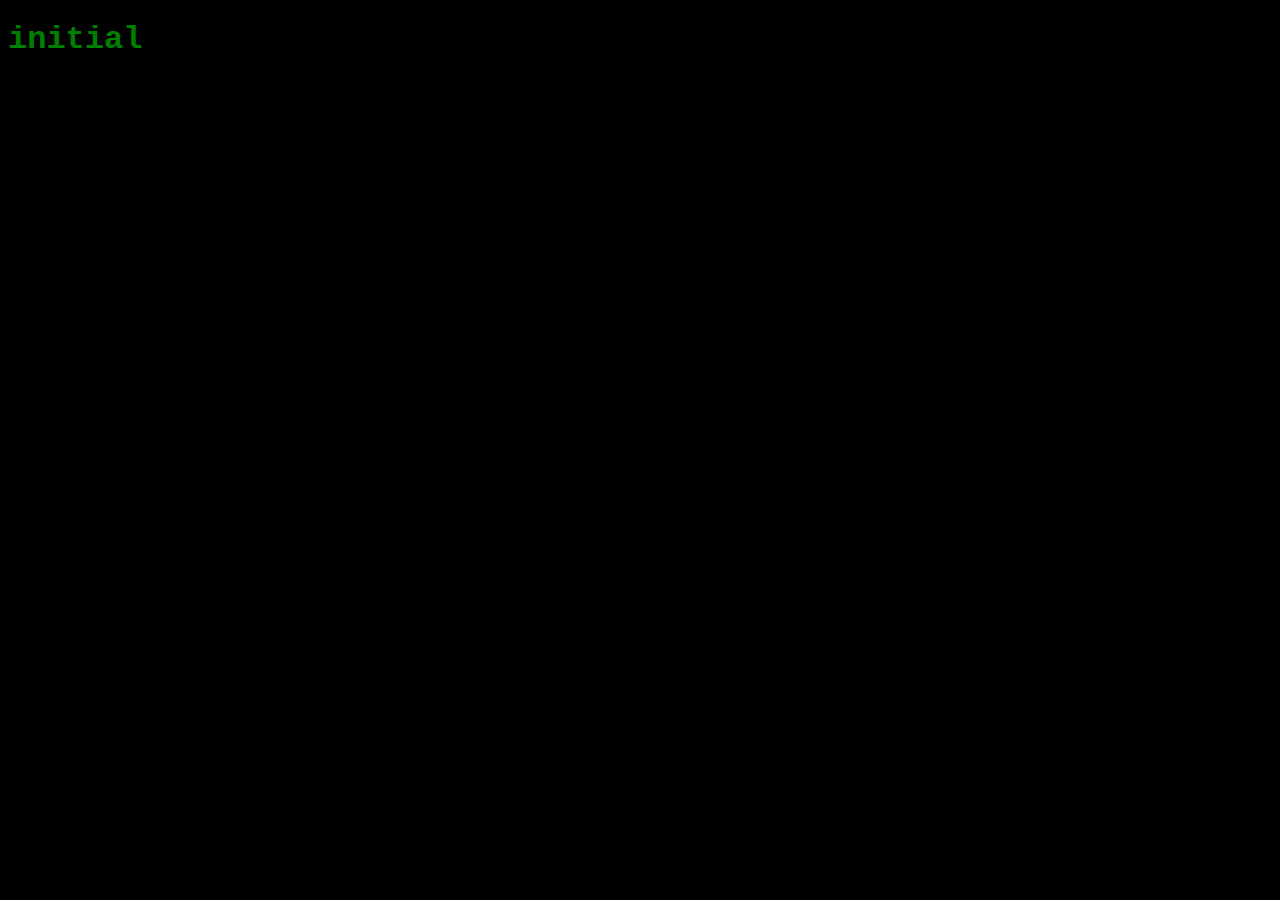
==== index.html @ 24d053fa "Update index.html" ====
<!DOCTYPE html>
<html>
  <head>
    <title>znznz.com</title>
    <style>
      body {
        background-color: black;
        color: green;
        font-family: Courier, monospace;
      }
    </style>
  </head>
  <body>
    <h1 id="typewriter-text"></h1>

    <script>
      const text = "initializing...<br>initialization complete";
      let index = 0;
      function typeWriter() {
        if (index < text.length) {
          document.getElementById("typewriter-text").innerHTML += text.charAt(index);
          index++;
          setTimeout(typeWriter, Math.random() * 200);
        }
      }

      typeWriter();
    </script>
  </body>
</html>
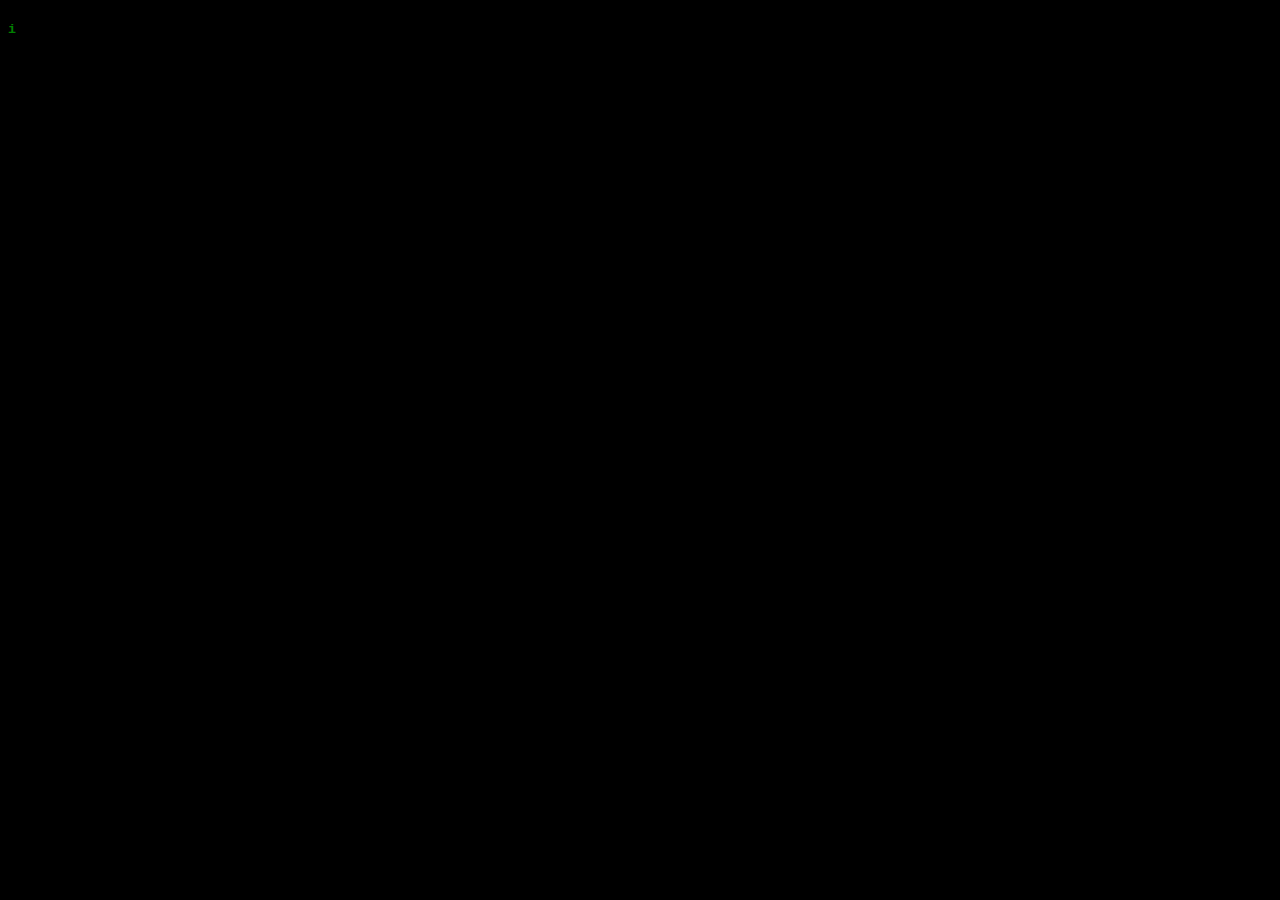
==== commit 05169cc5: "Update index.html" ====
--- a/index.html
+++ b/index.html
@@ -11,16 +11,16 @@
     </style>
   </head>
   <body>
-    <h1 id="typewriter-text"></h1>
+    <h5 id="typewriter-text"></h5>
 
     <script>
-      const text = "initializing...<br>initialization complete";
+      const text = "initializing...\ninitialization complete";
       let index = 0;
       function typeWriter() {
         if (index < text.length) {
           document.getElementById("typewriter-text").innerHTML += text.charAt(index);
           index++;
-          setTimeout(typeWriter, Math.random() * 200);
+          setTimeout(typeWriter, Math.random() * 1000);
         }
       }
 
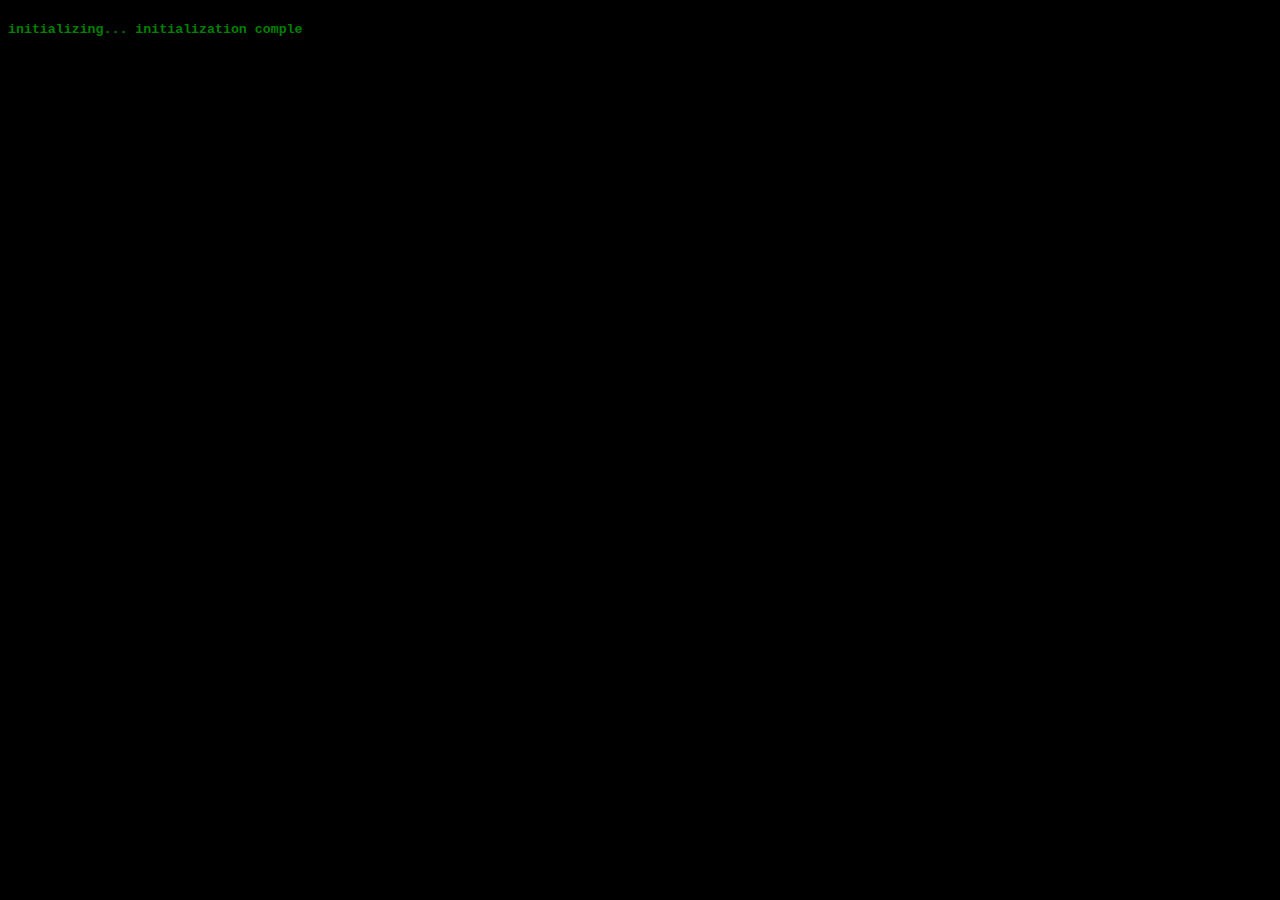
==== commit fff80eac: "Update index.html" ====
--- a/index.html
+++ b/index.html
@@ -14,13 +14,13 @@
     <h5 id="typewriter-text"></h5>
 
     <script>
-      const text = "initializing...\ninitialization complete";
+      const text = "initializing...\n\ninitialization complete\n\n\nproceeding to open your software...\n\nsoftware augmentation successful\n\n\nimporting scripts...\n\nscript import successful...\n\n\nimporting machine learning model...\n\nmodel insertion failed...retrying...\n\nmodel insertion failed...retrying...\n\nmodel insertion successful.\n\n\nerror : 0x80040203 [BlynkESP8266_Lib]";
       let index = 0;
       function typeWriter() {
         if (index < text.length) {
           document.getElementById("typewriter-text").innerHTML += text.charAt(index);
           index++;
-          setTimeout(typeWriter, Math.random() * 1000);
+          setTimeout(typeWriter, Math.random() * 40);
         }
       }
 
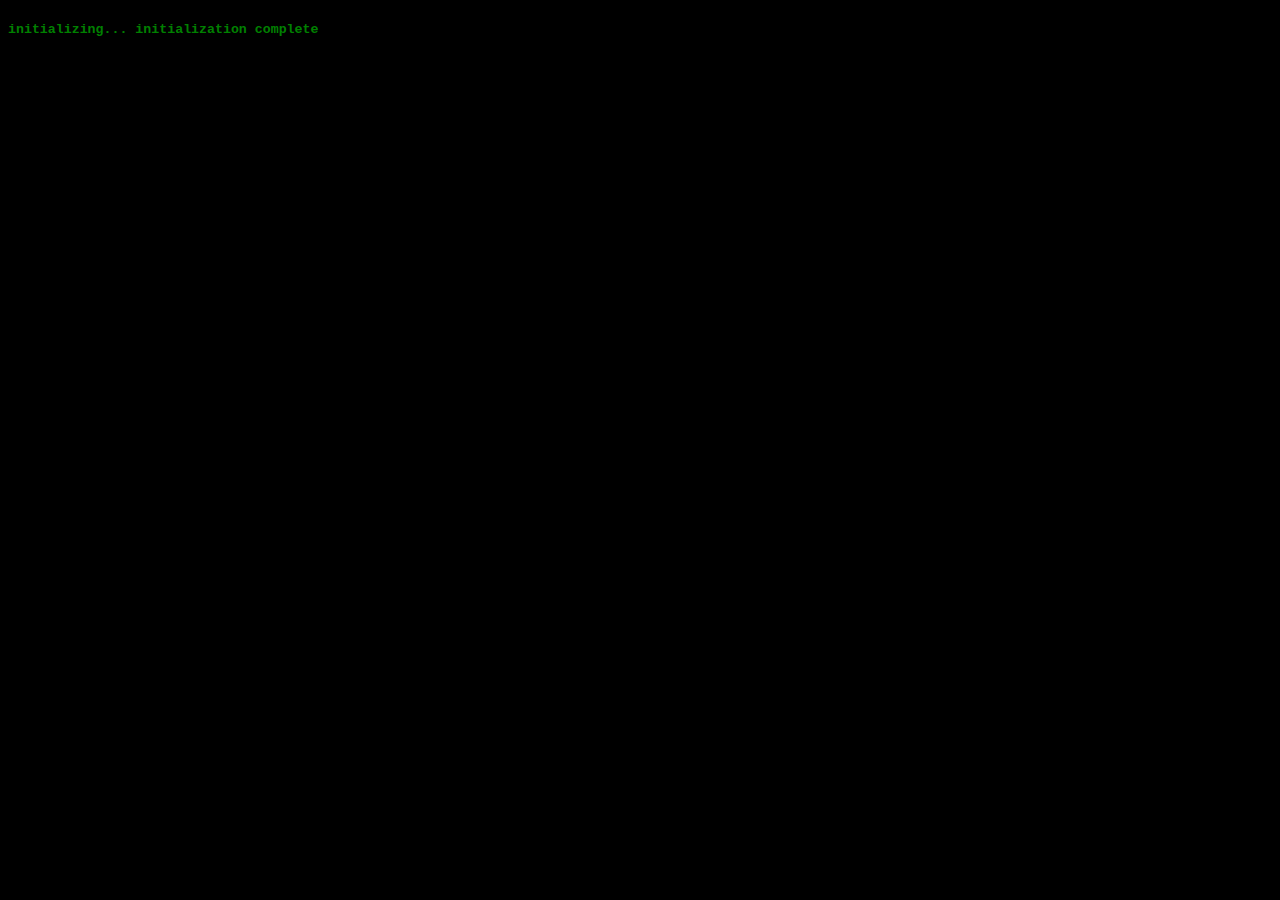
==== commit 2eb6d7c5: "Update index.html" ====
--- a/index.html
+++ b/index.html
@@ -15,12 +15,13 @@
 
     <script>
       const text = "initializing...\n\ninitialization complete\n\n\nproceeding to open your software...\n\nsoftware augmentation successful\n\n\nimporting scripts...\n\nscript import successful...\n\n\nimporting machine learning model...\n\nmodel insertion failed...retrying...\n\nmodel insertion failed...retrying...\n\nmodel insertion successful.\n\n\nerror : 0x80040203 [BlynkESP8266_Lib]";
+      const formattedText = text.split('\n').join('<br>');
       let index = 0;
       function typeWriter() {
         if (index < text.length) {
           document.getElementById("typewriter-text").innerHTML += text.charAt(index);
           index++;
-          setTimeout(typeWriter, Math.random() * 40);
+          setTimeout(typeWriter, Math.random() * 30);
         }
       }
 
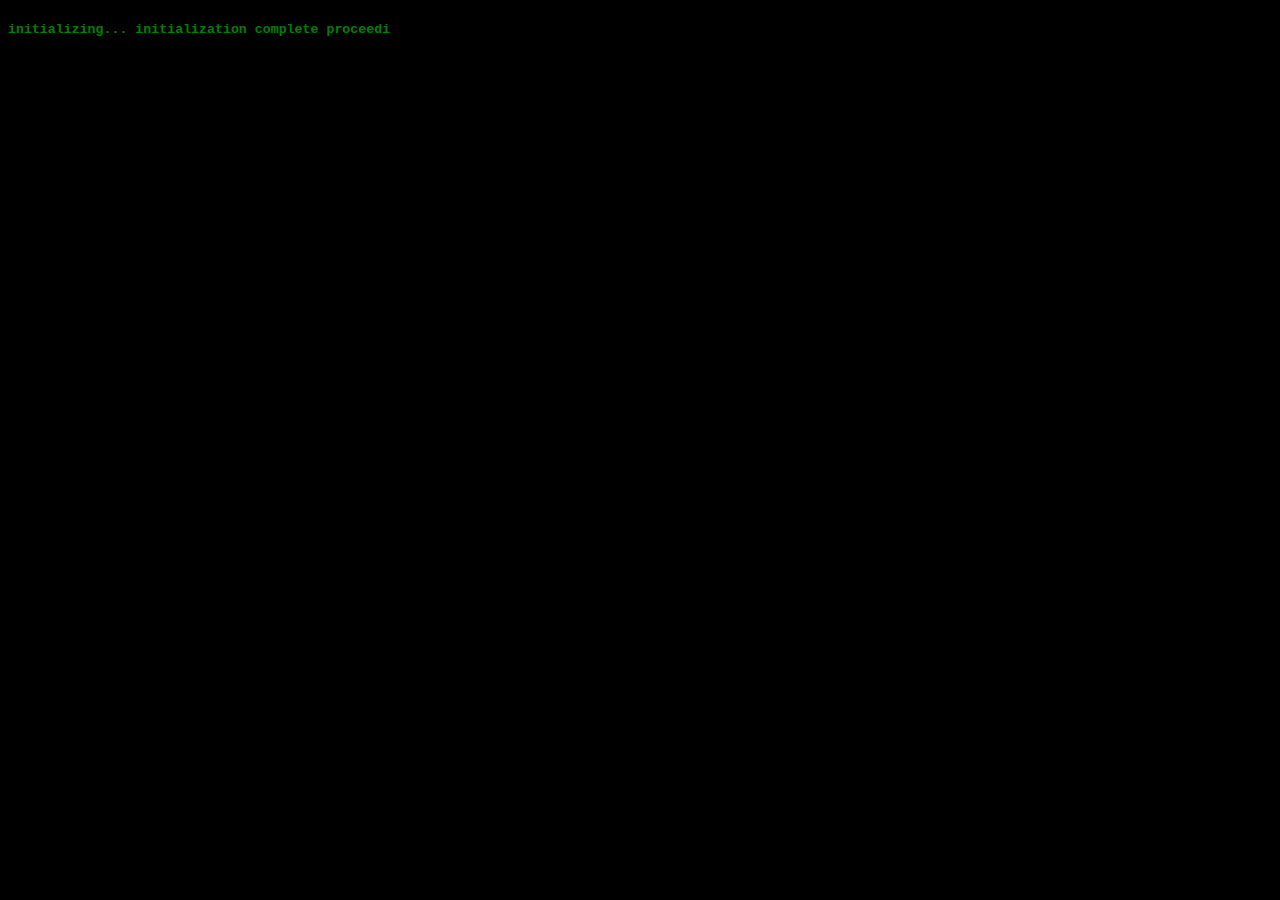
==== commit c7756750: "Update index.html" ====
--- a/index.html
+++ b/index.html
@@ -14,8 +14,30 @@
     <h5 id="typewriter-text"></h5>
 
     <script>
-      const text = "initializing...\n\ninitialization complete\n\n\nproceeding to open your software...\n\nsoftware augmentation successful\n\n\nimporting scripts...\n\nscript import successful...\n\n\nimporting machine learning model...\n\nmodel insertion failed...retrying...\n\nmodel insertion failed...retrying...\n\nmodel insertion successful.\n\n\nerror : 0x80040203 [BlynkESP8266_Lib]";
-      const formattedText = text.split('\n').join('<br>');
+      const text = `initializing...
+
+initialization complete
+
+
+proceeding to open your software...
+
+software augmentation successful
+
+
+importing scripts...
+
+script import successful...
+
+
+importing machine learning model...
+
+model insertion failed...retrying...
+model insertion failed...retrying...
+model insertion successful.
+
+
+error : 0x80040203 [BlynkESP8266_Lib]`;
+
       let index = 0;
       function typeWriter() {
         if (index < text.length) {
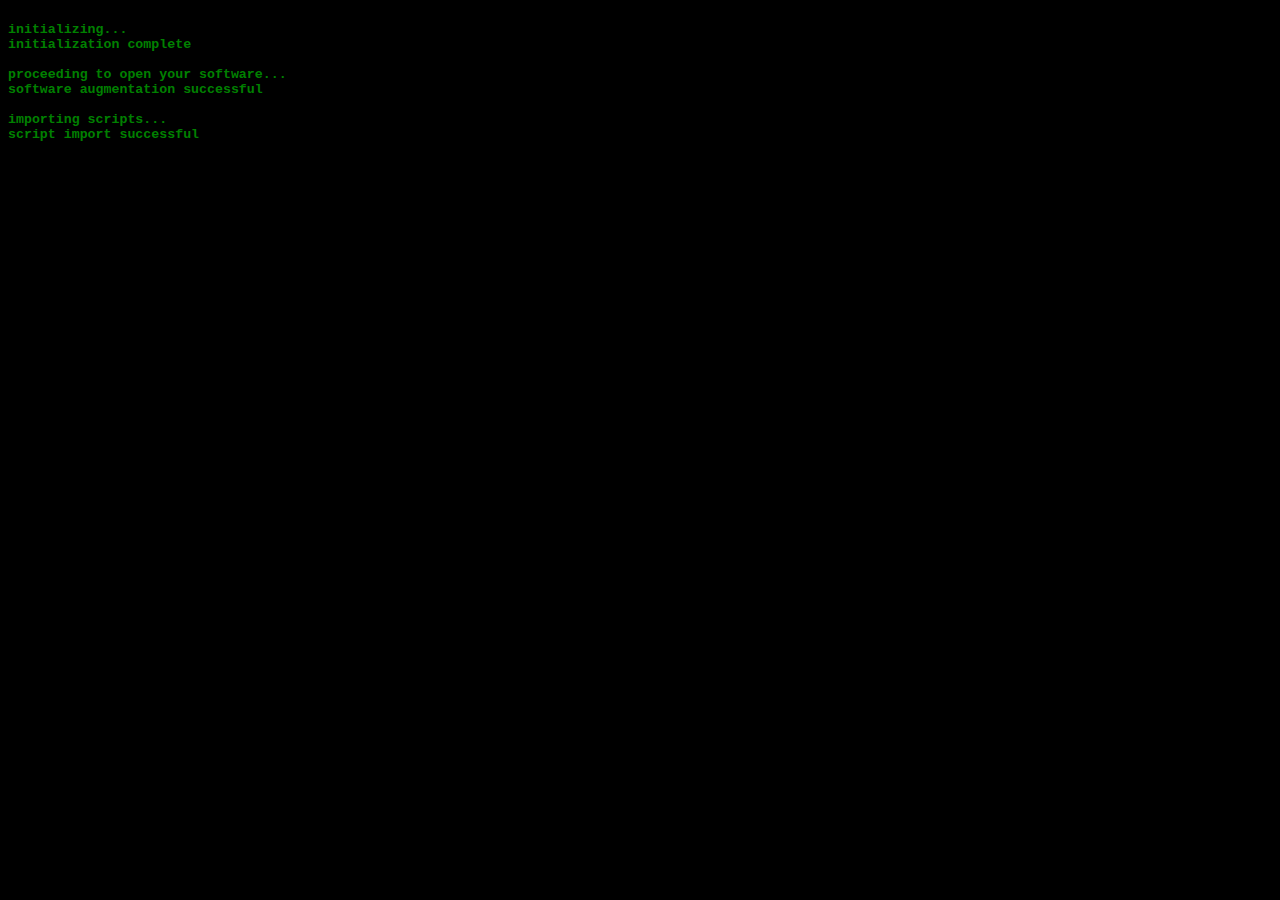
==== commit de926a86: "Update index.html" ====
--- a/index.html
+++ b/index.html
@@ -14,40 +14,20 @@
     <h5 id="typewriter-text"></h5>
 
     <script>
-      const text = `initializing...
+    	var i = 0;
+			var txt = `initializing... \n initialization complete \n\n proceeding to open your software... \n software augmentation successful \n\n importing scripts...\n script import successful... \n\n importing machine learning model... \n\n model insertion failed...retrying... \n model insertion failed...retrying...\n model insertion failed...retrying... \n\n model insertion successful. \n\n error : 0x80040203 [BlynkESP8266_Lib]`;
+			var speed = 1;
 
-initialization complete
+			function typeWriter() {
+			  if (i < txt.length) {
+			    let text = txt.charAt(i);
+			    	document.getElementById("typewriter-text").innerHTML += text=== "\n" ? "<br/>": text;
+			  i++;
+    			setTimeout(typeWriter, speed);
+  			}
+			}
 
-
-proceeding to open your software...
-
-software augmentation successful
-
-
-importing scripts...
-
-script import successful...
-
-
-importing machine learning model...
-
-model insertion failed...retrying...
-model insertion failed...retrying...
-model insertion successful.
-
-
-error : 0x80040203 [BlynkESP8266_Lib]`;
-
-      let index = 0;
-      function typeWriter() {
-        if (index < text.length) {
-          document.getElementById("typewriter-text").innerHTML += text.charAt(index);
-          index++;
-          setTimeout(typeWriter, Math.random() * 30);
-        }
-      }
-
-      typeWriter();
+			typeWriter();
     </script>
   </body>
 </html>
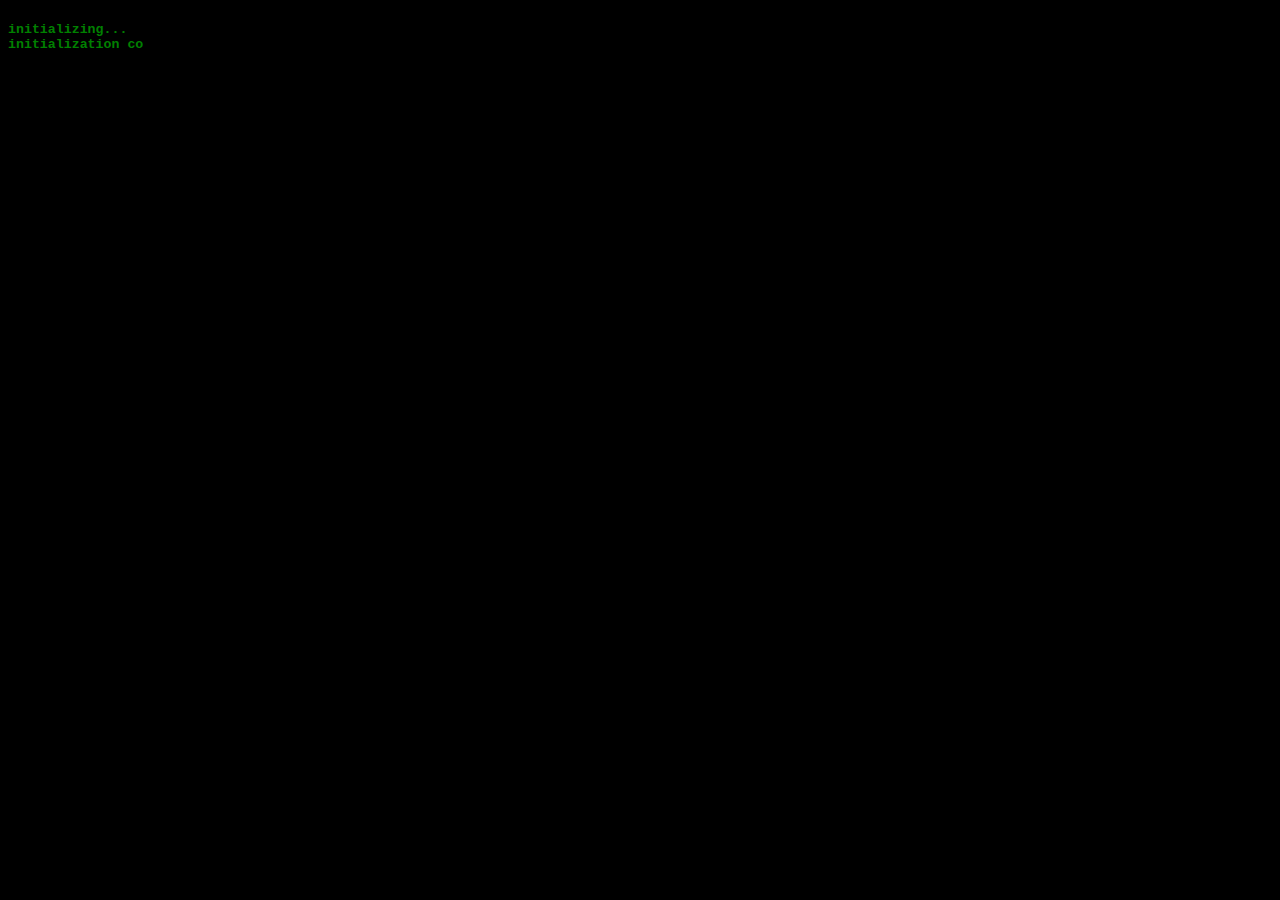
==== commit a4fc5ba5: "Update index.html" ====
--- a/index.html
+++ b/index.html
@@ -12,22 +12,28 @@
   </head>
   <body>
     <h5 id="typewriter-text"></h5>
+    <h5 id="hello-text" style="display:none;">hello</h5>
 
     <script>
-    	var i = 0;
-			var txt = `initializing... \n initialization complete \n\n proceeding to open your software... \n software augmentation successful \n\n importing scripts...\n script import successful... \n\n importing machine learning model... \n\n model insertion failed...retrying... \n model insertion failed...retrying...\n model insertion failed...retrying... \n\n model insertion successful. \n\n error : 0x80040203 [BlynkESP8266_Lib]`;
-			var speed = 1;
+      var i = 0;
+      var txt = `initializing... \n initialization complete \n\n proceeding to open your software... \n software augmentation successful \n\n importing scripts...\n script import successful... \n\n importing machine learning model... \n\n model insertion failed...retrying... \n model insertion failed...retrying...\n model insertion failed...retrying... \n\n model insertion successful. \n\n error : 0x80040203 [BlynkESP8266_Lib]                                             `;
+      var speed = 20; // Increased speed for faster typing effect
 
-			function typeWriter() {
-			  if (i < txt.length) {
-			    let text = txt.charAt(i);
-			    	document.getElementById("typewriter-text").innerHTML += text=== "\n" ? "<br/>": text;
-			  i++;
-    			setTimeout(typeWriter, speed);
-  			}
-			}
+      function typeWriter() {
+        if (i < txt.length) {
+          let text = txt.charAt(i);
+          document.getElementById("typewriter-text").innerHTML += text === "\n" ? "<br/>" : text;
+          i++;
+          setTimeout(typeWriter, speed);
+        } else {
+          // Typewriter effect has ended, hide typewriter text and display "hello"
+          document.getElementById("typewriter-text").style.display = "none";
+          document.getElementById("hello-text").style.display = "block";
+        }
+      }
 
-			typeWriter();
+      typeWriter();
     </script>
   </body>
 </html>
+
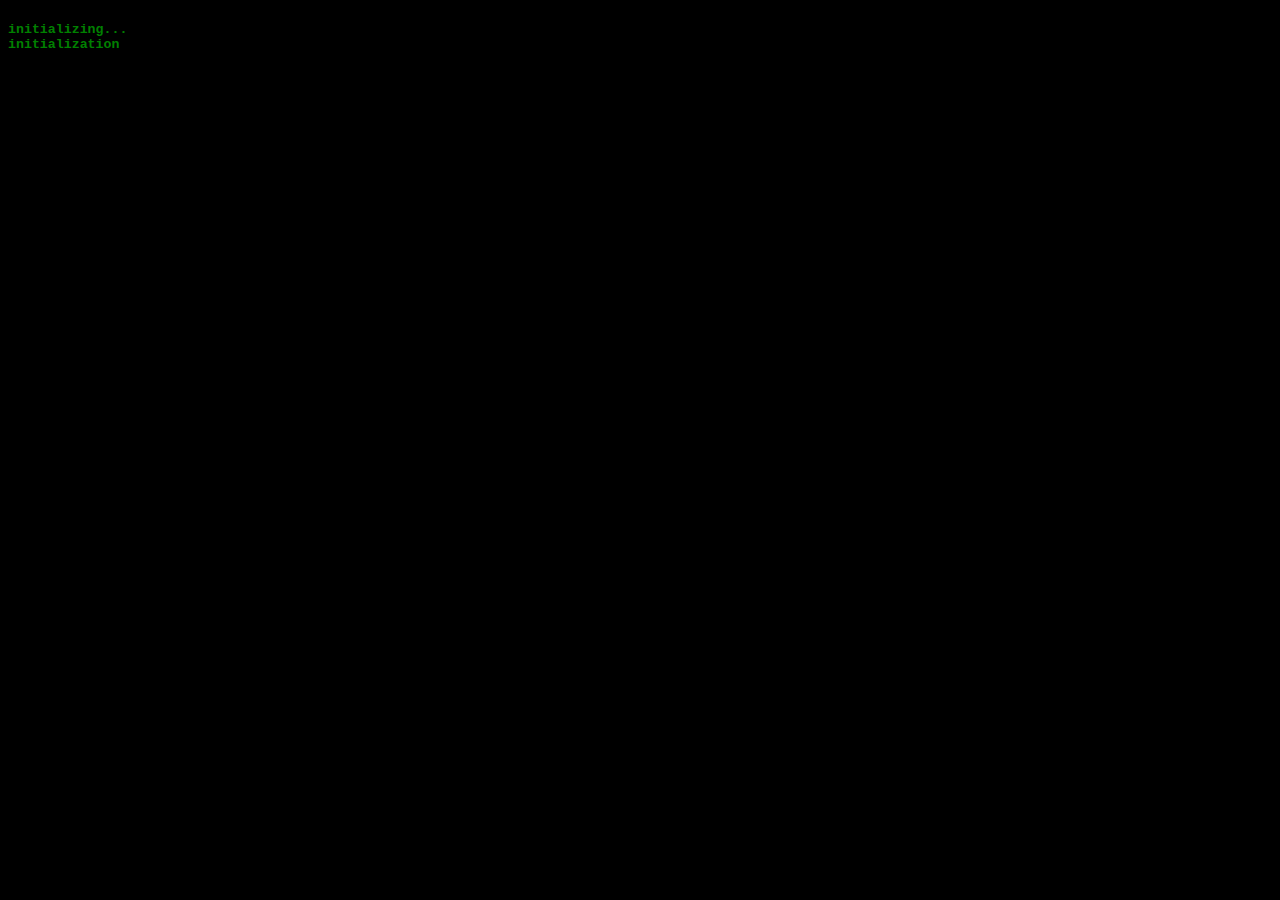
==== commit 0a6bbea8: "Update index.html" ====
--- a/index.html
+++ b/index.html
@@ -12,7 +12,7 @@
   </head>
   <body>
     <h5 id="typewriter-text"></h5>
-    <h5 id="hello-text" style="display:none;">hello</h5>
+    <a href="https://winter262005.github.io/znznz.com/txtedtr.html" id="hello-text" style="display:none;">start_text_editor_v80.04.02.03</a>
 
     <script>
       var i = 0;
